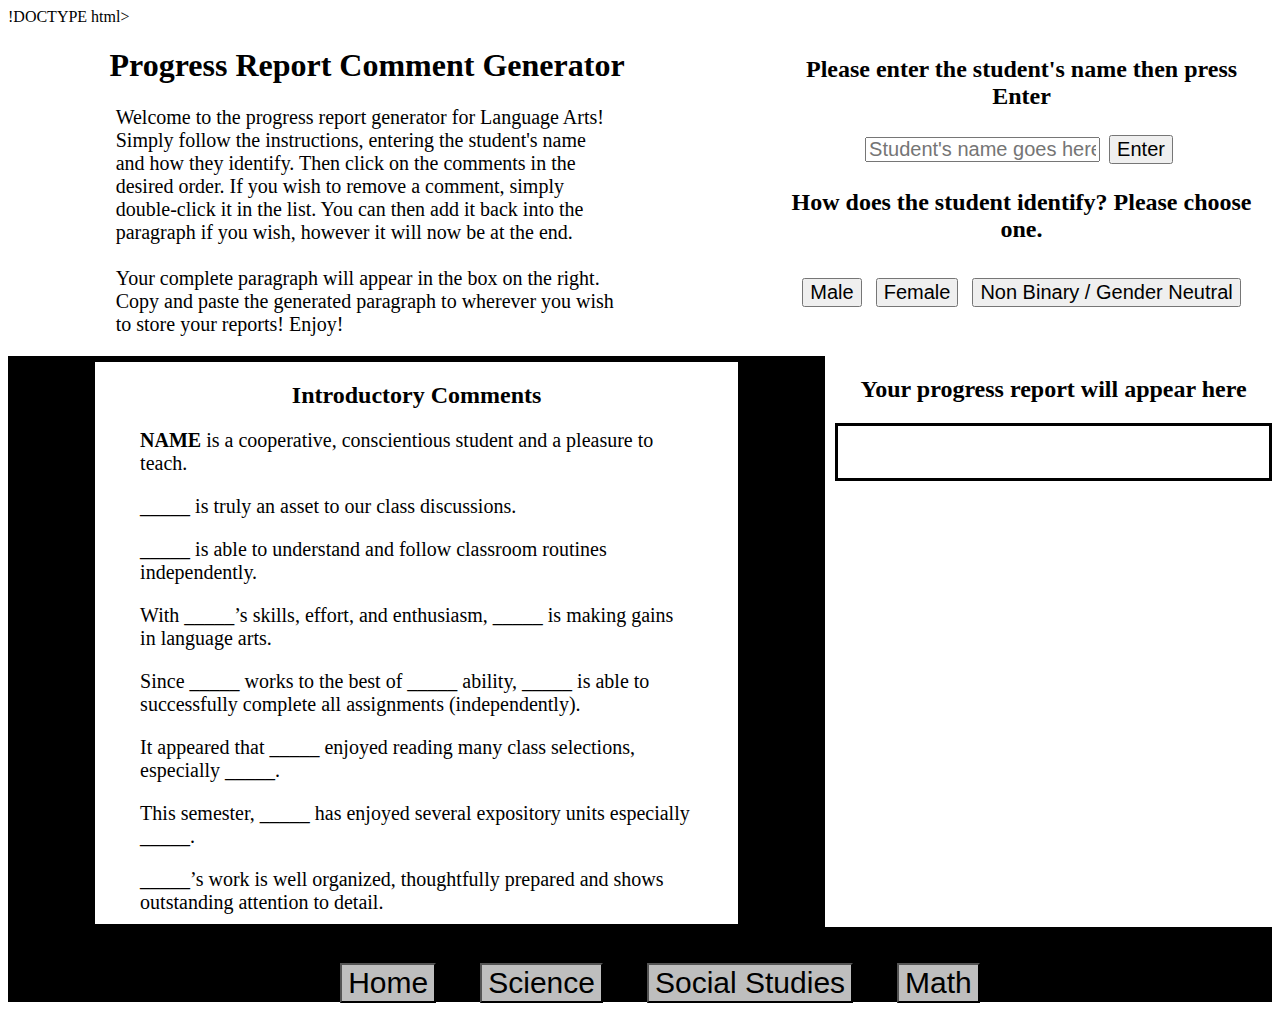
==== la.html @ bd01b698 "started creating language arts comments page" ====
!DOCTYPE html>
<html lang="en">
<head>
    <link rel="stylesheet" type="text/css" href="scienceStyles.css">
    <title>Language Arts Comments</title>
</head>
<body>
    <div class="header">
        <div class="left">
            <h1 class="title">Progress Report Comment Generator</h1>
            <p class="instructions">Welcome to the progress report generator for Language Arts! Simply follow the instructions, 
                entering the student's name and how they identify. Then click on the comments in the desired order.
                If you wish to remove a comment, simply double-click it in the list. You can then add it back into the paragraph if you wish, however it will now be at the end.
            </br>
            </br>
                Your complete paragraph will appear in the box on the right. Copy and paste the generated paragraph to wherever you wish to store your reports!
                Enjoy!
            </p>
        </div>
        <div class="right"></div>
            <div class="buttons">
                <h2>Please enter the student's name then press Enter</h2>
                <div>
                    <input type="text" id="name" placeholder="Student's name goes here" font-size="20px">
                    <button type="bottun" onClick="clickEnter()">Enter</button>
                </div>
                <h2>How does the student identify? Please choose one.</h2>
                <div class="gender">
                    <button onclick="chooseGenderMale()" class="male">Male</button>
                    <button onclick="chooseGenderFemale()" class="female">Female</button>
                    <button onclick="chooseNonBinary()" class="nonB">Non Binary / Gender Neutral</button>
                </div>
            </div>
        </div>
    </div>
    <div class="main">
        <div class="comments">

            <!-- <span class="fname"><b>NAME</b></span>
            <span class="self"><b>HIMSELF/HERSELF/THEMSELF</b></span>
            <span class="pronoun1first"><b>HIS/HER/THEIR</b></span>
            <span class="pronoun1"><b>HIS/HER/THEIR</b></span>
            <span class="pronoun2"><b>HIM/HER/THEM</b></span>
            <span class="pronoun3"><b>HE/SHE/THEY</b></span>
            <span class="pronoun3first"><b>HE/SHE/THEY</b></span> -->

            <div class="Introductory item">
                <h2>Introductory Comments</h2>
                <p><span class="fname"><b>NAME</b></span> is a cooperative, conscientious student and a pleasure to teach.</p>
                <p>_____ is truly an asset to our class discussions.</p>
                <p>_____ is able to understand and follow classroom routines independently.</p>
                <p>With _____’s skills, effort, and enthusiasm, _____ is making gains in language arts.</p>
                <p>Since _____ works to the best of _____ ability, _____ is able to successfully complete all assignments (independently).</p>
                <p>It appeared that _____ enjoyed reading many class selections, especially _____.</p>
                <p>This semester, _____ has enjoyed several expository units especially _____.</p>
                <p>_____’s work is well organized, thoughtfully prepared and shows outstanding attention to detail.</p>
                <p>_____ has internalized many reading strategies and displays greater confidence in language arts.</p>
                <p>_____ has internalized many writing strategies and displays greater confidence in language arts.</p>
                <p>_____ has internalized several reading strategies and displays greater confidence in language arts.</p>
                <p>_____ has internalized several writing strategies and displays greater confidence in language arts.</p>
                <p>_____ has internalized some reading strategies and displays greater confidence in language arts.</p>
                <p>_____ has internalized some writing strategies and displays greater confidence in language arts.</p>
                <p>_____ has begun to internalize many reading strategies and displays greater confidence in language arts.</p>
                <p>_____ has begun to internalize many writing strategies and displays greater confidence in language arts.</p>
                <p>_____ has begun to internalize several reading strategies and displays greater confidence in language arts.</p>
                <p>_____ has begun to internalize several writing strategies and displays greater confidence in language arts.</p>
                <p>_____ has begun to internalize some reading strategies and displays greater confidence in language arts.</p>
                <p>_____ has begun to internalize some writing strategies and displays greater confidence in language arts.</p>
                <p>_____ makes an excellent effort to apply the skills _____ has been taught in language arts.</p>
                <p>_____ makes an admirable effort to apply the skills _____ has been taught in language arts.</p>
                <p>_____ makes an consistent effort to apply the skills _____ has been taught in language arts.</p>
                <p>_____ is an intellectually curious student and demonstrates a keen interest in expository units and current events.</p>
            </div>
            <div class="Academic item">
                <h2>Positive Skills</h2>
                <p>_____’s ability to transfer information from an MPO to draft an essay has improved this semester.</p>
                <p>_____ has made steady progress using an MPO to organize written compositions.</p>
                <p>_____ has made steady progress using an TO to organize written compositions.</p>
                <p>_____ has made steady progress using an QO to organize written compositions.</p>
                <p>_____ has made significant progress writing a coherent introduction for a multi-paragraph essay.</p>
                <p>_____ has made significant progress writing a coherent conclusion for a multi-paragraph essay.</p>
                <p>_____ has made significant progress drafting a coherent introduction for a multi-paragraph essay.</p>
                <p>_____ has made significant progress drafting a coherent conclusion for a multi-paragraph essay.</p>
                <p>_____ has made steady progress writing a coherent introduction for a multi-paragraph essay.</p>
                <p>_____ has made steady progress writing a coherent conclusion for a multi-paragraph essay.</p>
                <p>_____ has made steady progress drafting a coherent introduction for a multi-paragraph essay.</p>
                <p>_____ has made steady progress drafting a coherent conclusion for a multi-paragraph essay.</p>
                <p>_____ has become better able to recognize grammatical errors and correct them when proofreading written work.</p>
                <p>_____ has become better able to recognize spelling errors and correct them when proofreading written work.</p>
                <p>_____ has shown significant improvement in _____ ability to orally summarize main ideas.</p>
                <p>_____ has shown significant improvement in _____ ability to orally restate main ideas.</p>
                <p>_____ has shown significant improvement in _____ ability to orally identify main ideas.</p>
                <p>_____’s ability to incorporate newly learned vocabulary has enriched ______ written work.</p>
                <p>It is a pleasure to note _____’s improvement in language arts decoding and _____ effort is commendable.</p>
                <p>It is a pleasure to note _____’s improvement in language arts reading fluency and _____ effort is commendable.</p>
                <p>It is a pleasure to note _____’s improvement in language arts writing and _____ effort is commendable.</p>
                <p>_____’s literal comprehension has significantly improved. Inferential comprehension remains an area that requires additional practice.</p>
                <p>_____ has made steady progress in _____ decoding.</p>
                <p>_____ has made steady progress in _____ summarizing.</p>
                <p>_____ has made steady progress in _____ writing complex sentences.</p>
                <p>_____ has made steady progress in _____ outlining.</p>
                <p>_____ has made notable progress in _____ decoding.</p>
                <p>_____ has made notable progress in _____ summarizing.</p>
                <p>_____ has made notable progress in _____ writing complex sentences.</p>
                <p>_____ has made notable progress in _____ outlining.</p>
                <p>Since ____’s word attack skills have improved, _____ more readily self-corrects decoding errors.</p>
                <p>Since ____’s reading fluency has improved, _____ is making gains in reading comprehension.</p>
                <p>_____ can easily compose a paragraph using a Quick Outline. Outlining and writing multi-paragraph essays will be an important component of writing lessons next semester.</p>
                <p>Since the sentence structure of _____’s writing has become more complex, _____ is able to incorporate greater detail in _____ written work.</p>
            </div>
            <div class="Goals item">
                <h2>Area in Need of Improvement / Goal Comment</h2>
                <p><span class="fname"><b>NAME</b></span> benefits from direct instruction strategies that enable <span class="pronoun2"><b>HIM/HER/THEM</b></span> to sequence, organize, and retrieve information.</p>
                <p><span class="fname"><b>NAME</b></span> is encouraged to dedicate more time and effort into <span class="pronoun1"><b>HIS/HER/THEIR</b></span> assignments and classroom behavior in order to demonstrate <span class="pronoun1"><b>HIS/HER/THEIR</b></span> fine potential.</p>
                <p><span class="fname"><b>NAME</b></span> is encouraged to increase <span class="pronoun1"><b>HIS/HER/THEIR</b></span> effort by attending extra help sessions prior to tests and quizzes. This strategy will help <span class="pronoun2">HIM/HER/THEM</span> achieve a higher level of success that is representative of <span class="pronoun1"><b>HIS/HER/THEIR</b></span> capabilities.</p>
                <p><span class="fname"><b>NAME</b></span> is encouraged to seek additional resources and attend extra help sessions when new topics are introduced in order to reduce confusion, build confidence, and establish a strong foundation for future success.</p>
                <p><span class="fname"><b>NAME</b></span> is encouraged to continue working on developing effective and timely self-advocacy skills.</p>
                <p><span class="fname"><b>NAME</b></span> is encouraged to incorporate details more often in <span class="pronoun1"><b>HIS/HER/THEIR</b></span> writing. This will allow <span class="pronoun1"><b>HIS/HER/THEIR</b></span> work to more clearly reflect <span class="pronoun1"><b>HIS/HER/THEIR</b></span> comprehension.</p>
                <p>Since <span class="pronoun3"><b>HE/SHE/THEY</b></span> <span class="tense">struggles</span> to retrieve and apply concepts, scaffolding questions, repetition, and visual learning strategies have been beneficial.</p>
                <p><span class="fname"><b>NAME</b></span> is encouraged to use <span class="pronoun1"><b>HIS/HER/THEIR</b></span> notes when completing homework in order to benefit from the review opportunity.</p>
                <p><span class="pronoun3first"><b>HE/SHE/THEY</b></span> <span class="tense">tends</span> to underestimate <span class="pronoun1"><b>HIS/HER/THEIR</b></span> capabilities and needs assurance to manage transitions.</p>
            </div>
            <div class="Positive item">
                <h2>Positive Comment</h2>
                <p><span class="fname"><b>NAME</b></span> presented <span class="self"><b>HIMSELF/HERSELF/THEMSELF</b></span> in a confident manner during lessons and activities.</p>
                <p><span class="fname"><b>NAME</b></span> is a pleasure to have in class.</p>
                <p><span class="fname"><b>NAME</b></span> demonstrated leadership qualities during class lessons and activities.</p>
                <p><span class="fname"><b>NAME</b></span> provided several positive contributions during class, which furthered class discussions and reinforced concepts.</p>
                <p><span class="fname"><b>NAME</b></span> seems more self-aware of monitoring focus and attention.</p>
                <p><span class="fname"><b>NAME</b></span> continues to advocate appropriately for support in meeting personal objectives.</p>
            </div>
            <div class="Closing item">
                <h2>Closing Comment</h2>
                <p>With continued effort, <span class="fname"><b>NAME</b></span> should experience success in science next year.</p>
                <p><span class="fname"><b>NAME</b></span> is encouraged to continue <span class="pronoun1"><b>HIS/HER/THEIR</b></span> best effort in science next year.</p>
                <p>It is recommended that <span class="fname"><b>NAME</b></span> continue to pursue additional opportunities in the sciences during the summer and upcoming academic year.</p>
                <p><span class="pronoun1first"><b>HIS/HER/THEIR</b></span> effort is commendable. Keep up the great work next year!</p>
            </div>
        </div>
        <div class="report">
            <h2>Your progress report will appear here</h2>
            <div class="border-box">
                <p id="report"></p>
            </div>
        </div>
    </div>
    <div class="footer">
        <ul>
            <li><button type="button"><a href="index.html">Home</a></button></li>
            <li><button type="button"><a href="science.html">Science</a></li></button>
            <li><button type="button"><a href="ss.html">Social Studies</a></li></button>
            <li><button type="button"><a href="math.html">Math</a></li></button>
        </ul>
    </div>
    <script src="js.js"></script>
</body>
</html>
---- scienceStyles.css ----
body {
    display: flex;
    flex-direction: column;
    background: white;
}

h1, .comments div > h2, .report {
    text-align: center;
}

.header p {
    font-size: 20px;
}

.header {
    display: flex;
}

.left {
    width: 60%;
}

.right {
    margin-right: 45px;
}

.buttons {
    text-align: center;
    padding: 10px;
}

.gender {
    margin-bottom: 10px;
    padding: 10px;
}

.instructions {
    margin-left: 15%;
    margin-right: 15%;
    font-size: 15px;
}

.main {
    display: flex;
}
.comments {
    width: 65%;
    max-height: 565px;
    overflow: scroll;
    scroll-snap-type: y;
    border-style: solid;
    border-color: black;
    background-color: black;
}

.comments p {
    margin-left: 7%;
    margin-right: 7%;
    font-size: 20px;
}

.comments p:hover {
    color: blue;
    cursor: pointer;
}

.comments div {
    border-style: solid;
    scroll-snap-align: start;
    margin-left: 10%;
    margin-right: 10%;
    margin-bottom: 5px;
    padding-bottom: 20px;
    background-color: white;
}

.report {
    width: 35%;
    margin-left: 10px
}
.border-box {
    border-style: solid;
    border-color: black;
}

#report {
    padding: 10px;
}

#name {
    height: 25px;
    width: 235px;
    font-size: 20px;
}

button {
    font-size: 20px;
    margin: 5px;
}

button:hover {
    cursor: pointer;
}

span {
    pointer-events: none;
}

.footer {
    width: 100%;
    height: 75px;
    position: relative;
    bottom: 0;
    justify-content: center;
    background: black;
}

ul {
    text-align: center;
    list-style: none;
}

ul li {
    display: inline-block;
    padding: 15px;
}

ul a {
    text-decoration: none;
    color: black;
    font-size: 30px;
}

a:hover {
    color: rgb(133, 132, 132);
}

ul button {
    background-color: rgb(190, 190, 190);
}

ul button:hover {
    background-color: rgb(224, 224, 224);
}

span {
    pointer-events: none;
}
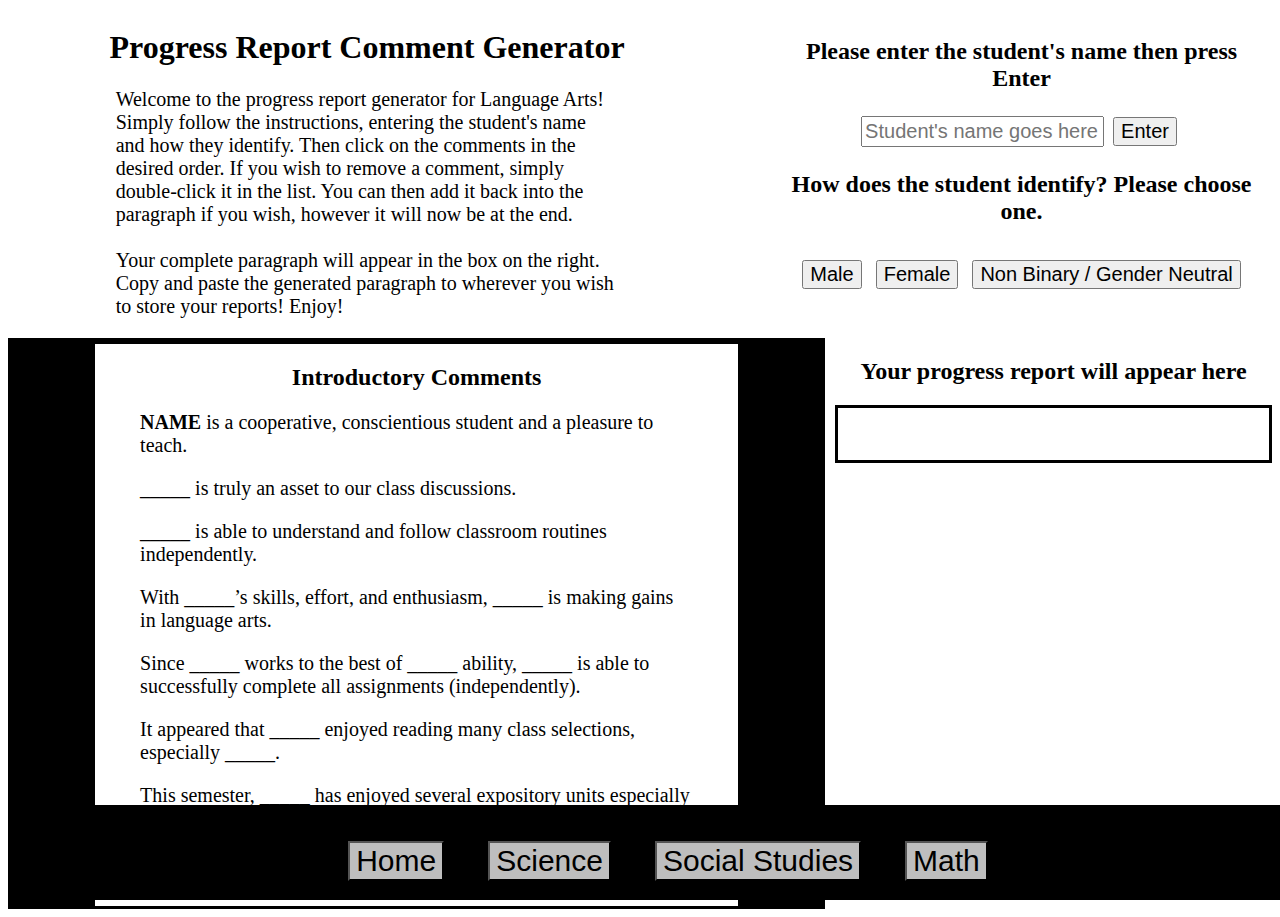
==== commit 70b3a803: "attempting to creating drop down menus within comments" ====
--- a/la.html
+++ b/la.html
@@ -1,4 +1,4 @@
-!DOCTYPE html>
+<!DOCTYPE html>
 <html lang="en">
 <head>
     <link rel="stylesheet" type="text/css" href="scienceStyles.css">
--- a/scienceStyles.css
+++ b/scienceStyles.css
@@ -1,6 +1,6 @@
 body {
-    display: flex;
-    flex-direction: column;
+    display: absolute;
+    /* flex-direction: column; */
     background: white;
 }
 
@@ -109,9 +109,10 @@
 .footer {
     width: 100%;
     height: 75px;
-    position: relative;
+    position: absolute;
     bottom: 0;
     justify-content: center;
+    padding-bottom: 20px;
     background: black;
 }
 
